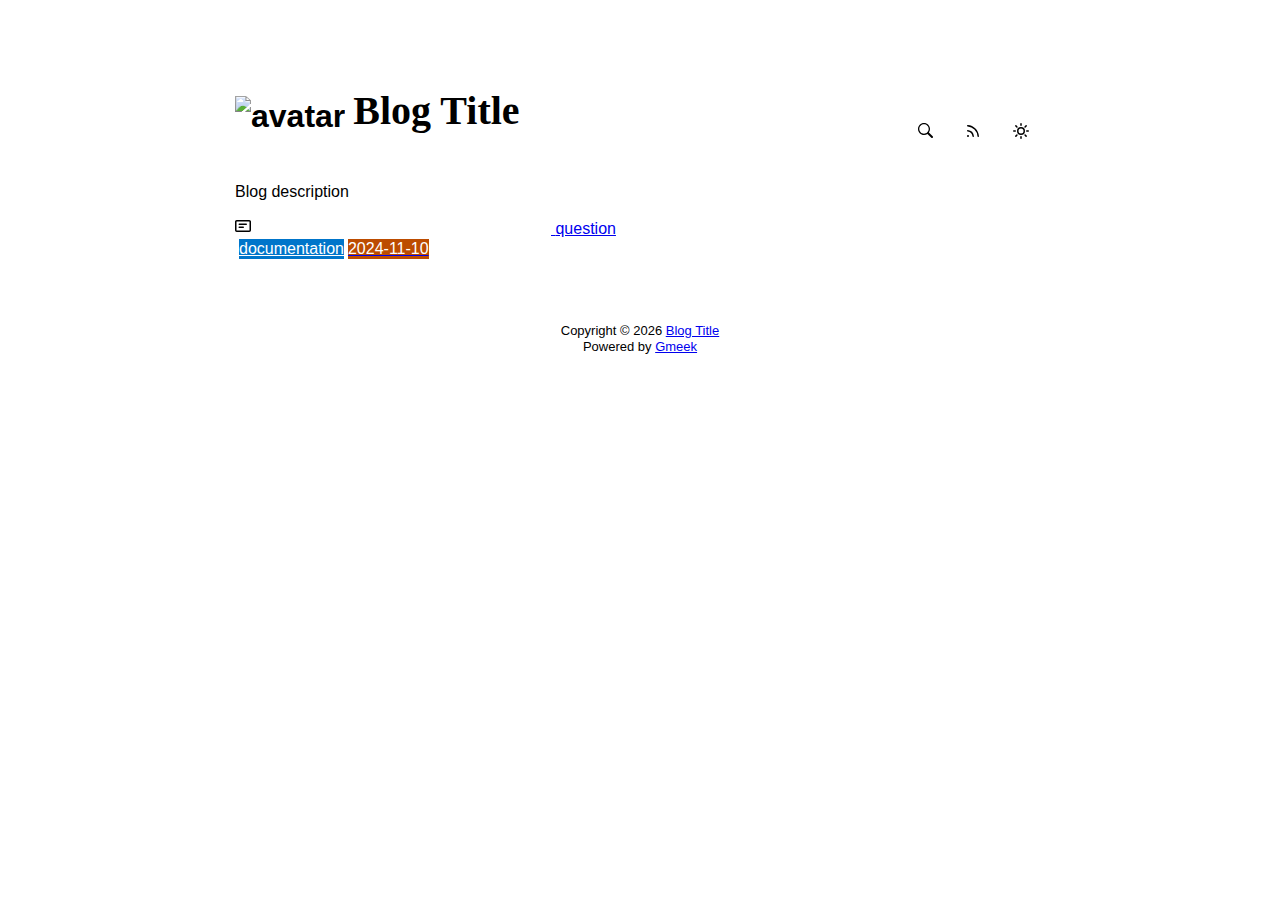
==== docs/index.html @ ca829608 "🎉auto update by Gmeek action" ====
<!DOCTYPE html>
<html data-color-mode="light" data-dark-theme="dark" data-light-theme="light" lang="zh-CN">
<head>
    <meta content="text/html; charset=utf-8" http-equiv="content-type" />
    <meta name="viewport" content="width=device-width,initial-scale=1.0">
    <meta http-equiv="X-UA-Compatible" content="IE=edge">
    <link href='https://mirrors.sustech.edu.cn/cdnjs/ajax/libs/Primer/21.0.7/primer.css' rel='stylesheet' />
    
    <link rel="icon" href="https://github.githubassets.com/favicons/favicon.svg"><script>
        let theme = localStorage.getItem("meek_theme") || "light";
        document.documentElement.setAttribute("data-color-mode", theme);
    </script>
<meta name="description" content="Blog description">
<meta property="og:title" content="Blog Title">
<meta property="og:description" content="Blog description">
<meta property="og:type" content="blog">
<meta property="og:url" content="https://sasuke7754.github.io/create-question">
<meta property="og:image" content="https://github.githubassets.com/favicons/favicon.svg">
<title>Blog Title</title>

</head>
<style>
body{box-sizing: border-box;min-width: 200px;max-width: 900px;margin: 20px auto;padding: 45px;font-size: 16px;font-family: sans-serif;line-height: 1.25;}
#header{display:flex;padding-bottom:8px;border-bottom: 1px solid var(--borderColor-muted, var(--color-border-muted));margin-bottom: 16px;}
#footer {margin-top:64px; text-align: center;font-size: small;}

</style>

<style>
.avatar {transition: 0.8s;width:64px;height:64px;object-fit: cover;}
.avatar:hover{transform: scale(1.15) rotate(360deg);}
#header h1 a{color:inherit;text-decoration:none;vertical-align: bottom;font-size:40px;font-family:Monaco;margin-left:8px;}
.title-right{display:flex;margin:auto 0 0 auto;}
.title-right button{margin-right:8px;padding:16px;}
.title-right .circle{padding: 14px 16px;}

.SideNav{min-width: 360px;}
.SideNav-icon{margin-right: 16px}
.SideNav-item .Label{color: #fff;margin-left:4px;}
.d-flex{min-width:0;}
.listTitle{overflow:hidden;white-space:nowrap;text-overflow: ellipsis;max-width: 100%;}
.listLabels{white-space:nowrap;display:flex;}
.listLabels object{max-height:16px;max-width:24px;}

@media (max-width: 600px) {
    body {padding: 8px;}
    .avatar {width:40px;height:40px;}
    .blogTitle{display:none;}
    #buttonRSS{display:none;}
    .LabelTime{display:none;}
}
</style>



<body>
    <div id="header">
<h1>
    <img src="https://github.githubassets.com/favicons/favicon.svg" class="avatar circle" id="avatarImg" alt="avatar"><a class="blogTitle">Blog Title</a></h1>
<div class="title-right">
    <a href="https://sasuke7754.github.io/create-question/tag.html" id="buttonSearch" class="btn btn-invisible circle" title="搜索">
        <svg class="octicon" width="16" height="16" >
            <path id="pathSearch" fill-rule="evenodd"></path>
        </svg>
    </a>
    
    
    <a href="https://sasuke7754.github.io/create-question/rss.xml" target="_blank" id="buttonRSS" class="btn btn-invisible circle" title="RSS">
        <svg class="octicon" width="16" height="16" >
            <path id="pathRSS" fill-rule="evenodd"></path>
        </svg>
    </a>
    <a class="btn btn-invisible circle" onclick="modeSwitch()" title="切换主题">
        <svg class="octicon" width="16" height="16" >
            <path id="themeSwitch" fill-rule="evenodd"></path>
        </svg>
    </a>
</div>
</div>
    <div id="content">
<div style="margin-bottom: 16px;">Blog description</div>
<nav class="SideNav border">
<a class="SideNav-item d-flex flex-items-center flex-justify-between" href="post/question.html">
    <div class="d-flex flex-items-center">
        <svg class="SideNav-icon octicon" style="witdh:16px;height:16px"><path class="svgTop0" d=""></path>
        </svg>
        <span class="listTitle">question</span>
    </div>
    <div class="listLabels">
        
        <span class="Label LabelName" style="background-color:#0075ca"><object><a style="color:#fff" href="tag.html#documentation">documentation</a></object></span>
        <span class="Label LabelTime" style="background-color:#bc4c00">2024-11-10</span>
    </div>
</a>
</nav>
</div>
    <div id="footer"><div id="footer1">Copyright © <span id="copyrightYear"></span> <a href="https://sasuke7754.github.io/create-question">Blog Title</a></div>
<div id="footer2">
    <span id="runday"></span><span>Powered by <a href="https://meekdai.com/Gmeek.html" target="_blank">Gmeek</a></span>
</div>

<script>
var now=new Date();
document.getElementById("copyrightYear").innerHTML=now.getFullYear();

if(""!=""){
    var startSite=new Date("");
    var diff=now.getTime()-startSite.getTime();
    var diffDay=Math.floor(diff/(1000*60*60*24));
    document.getElementById("runday").innerHTML="网站运行"+diffDay+"天"+" • ";
}
</script></div>
</body>
<script>
var IconList={'sun': 'M8 10.5a2.5 2.5 0 100-5 2.5 2.5 0 000 5zM8 12a4 4 0 100-8 4 4 0 000 8zM8 0a.75.75 0 01.75.75v1.5a.75.75 0 01-1.5 0V.75A.75.75 0 018 0zm0 13a.75.75 0 01.75.75v1.5a.75.75 0 01-1.5 0v-1.5A.75.75 0 018 13zM2.343 2.343a.75.75 0 011.061 0l1.06 1.061a.75.75 0 01-1.06 1.06l-1.06-1.06a.75.75 0 010-1.06zm9.193 9.193a.75.75 0 011.06 0l1.061 1.06a.75.75 0 01-1.06 1.061l-1.061-1.06a.75.75 0 010-1.061zM16 8a.75.75 0 01-.75.75h-1.5a.75.75 0 010-1.5h1.5A.75.75 0 0116 8zM3 8a.75.75 0 01-.75.75H.75a.75.75 0 010-1.5h1.5A.75.75 0 013 8zm10.657-5.657a.75.75 0 010 1.061l-1.061 1.06a.75.75 0 11-1.06-1.06l1.06-1.06a.75.75 0 011.06 0zm-9.193 9.193a.75.75 0 010 1.06l-1.06 1.061a.75.75 0 11-1.061-1.06l1.06-1.061a.75.75 0 011.061 0z', 'moon': 'M9.598 1.591a.75.75 0 01.785-.175 7 7 0 11-8.967 8.967.75.75 0 01.961-.96 5.5 5.5 0 007.046-7.046.75.75 0 01.175-.786zm1.616 1.945a7 7 0 01-7.678 7.678 5.5 5.5 0 107.678-7.678z', 'sync': 'M1.705 8.005a.75.75 0 0 1 .834.656 5.5 5.5 0 0 0 9.592 2.97l-1.204-1.204a.25.25 0 0 1 .177-.427h3.646a.25.25 0 0 1 .25.25v3.646a.25.25 0 0 1-.427.177l-1.38-1.38A7.002 7.002 0 0 1 1.05 8.84a.75.75 0 0 1 .656-.834ZM8 2.5a5.487 5.487 0 0 0-4.131 1.869l1.204 1.204A.25.25 0 0 1 4.896 6H1.25A.25.25 0 0 1 1 5.75V2.104a.25.25 0 0 1 .427-.177l1.38 1.38A7.002 7.002 0 0 1 14.95 7.16a.75.75 0 0 1-1.49.178A5.5 5.5 0 0 0 8 2.5Z', 'search': 'M15.7 13.3l-3.81-3.83A5.93 5.93 0 0 0 13 6c0-3.31-2.69-6-6-6S1 2.69 1 6s2.69 6 6 6c1.3 0 2.48-.41 3.47-1.11l3.83 3.81c.19.2.45.3.7.3.25 0 .52-.09.7-.3a.996.996 0 0 0 0-1.41v.01zM7 10.7c-2.59 0-4.7-2.11-4.7-4.7 0-2.59 2.11-4.7 4.7-4.7 2.59 0 4.7 2.11 4.7 4.7 0 2.59-2.11 4.7-4.7 4.7z', 'rss': 'M2.002 2.725a.75.75 0 0 1 .797-.699C8.79 2.42 13.58 7.21 13.974 13.201a.75.75 0 0 1-1.497.098 10.502 10.502 0 0 0-9.776-9.776.747.747 0 0 1-.7-.798ZM2.84 7.05h-.002a7.002 7.002 0 0 1 6.113 6.111.75.75 0 0 1-1.49.178 5.503 5.503 0 0 0-4.8-4.8.75.75 0 0 1 .179-1.489ZM2 13a1 1 0 1 1 2 0 1 1 0 0 1-2 0Z', 'upload': 'M2.75 14A1.75 1.75 0 0 1 1 12.25v-2.5a.75.75 0 0 1 1.5 0v2.5c0 .138.112.25.25.25h10.5a.25.25 0 0 0 .25-.25v-2.5a.75.75 0 0 1 1.5 0v2.5A1.75 1.75 0 0 1 13.25 14Z M11.78 4.72a.749.749 0 1 1-1.06 1.06L8.75 3.811V9.5a.75.75 0 0 1-1.5 0V3.811L5.28 5.78a.749.749 0 1 1-1.06-1.06l3.25-3.25a.749.749 0 0 1 1.06 0l3.25 3.25Z', 'post': 'M0 3.75C0 2.784.784 2 1.75 2h12.5c.966 0 1.75.784 1.75 1.75v8.5A1.75 1.75 0 0 1 14.25 14H1.75A1.75 1.75 0 0 1 0 12.25Zm1.75-.25a.25.25 0 0 0-.25.25v8.5c0 .138.112.25.25.25h12.5a.25.25 0 0 0 .25-.25v-8.5a.25.25 0 0 0-.25-.25ZM3.5 6.25a.75.75 0 0 1 .75-.75h7a.75.75 0 0 1 0 1.5h-7a.75.75 0 0 1-.75-.75Zm.75 2.25h4a.75.75 0 0 1 0 1.5h-4a.75.75 0 0 1 0-1.5Z'};
var utterancesLoad=0;

let themeSettings={
    "dark": ["dark","moon","#00f0ff","dark-blue"],
    "light": ["light","sun","#ff5000","github-light"],
    "auto": ["auto","sync","","preferred-color-scheme"]
};
function changeTheme(mode, icon, color, utheme){
    document.documentElement.setAttribute("data-color-mode",mode);
    document.getElementById("themeSwitch").setAttribute("d",value=IconList[icon]);
    document.getElementById("themeSwitch").parentNode.style.color=color;
    if(utterancesLoad==1){utterancesTheme(utheme);}
}
function modeSwitch(){
    let currentMode=document.documentElement.getAttribute('data-color-mode');
    let newMode = currentMode === "light" ? "dark" : currentMode === "dark" ? "auto" : "light";
    localStorage.setItem("meek_theme", newMode);
    if(themeSettings[newMode]){
        changeTheme(...themeSettings[newMode]);
    }
}
function utterancesTheme(theme){
    const message={type:'set-theme',theme: theme};
    const iframe=document.getElementsByClassName('utterances-frame')[0];
    iframe.contentWindow.postMessage(message,'https://utteranc.es');
}
if(themeSettings[theme]){changeTheme(...themeSettings[theme]);}
console.log("\n %c Gmeek last https://github.com/Meekdai/Gmeek \n","padding:5px 0;background:#02d81d;color:#fff");
</script>

<script>
document.getElementById("pathSearch").setAttribute("d",IconList["search"]);
document.getElementById("pathRSS").setAttribute("d",IconList["rss"]);
iconTOP=document.getElementsByClassName("svgTop1");
iconPost=document.getElementsByClassName("svgTop0");
for(var i=0;i<iconTOP.length;i++){
    iconTOP[i].setAttribute("d",IconList["upload"]);
    iconTOP[i].parentNode.style.color="red";
}
for(var i=0;i<iconPost.length;i++){
    iconPost[i].setAttribute("d",IconList["post"]);
}




</script>


</html>
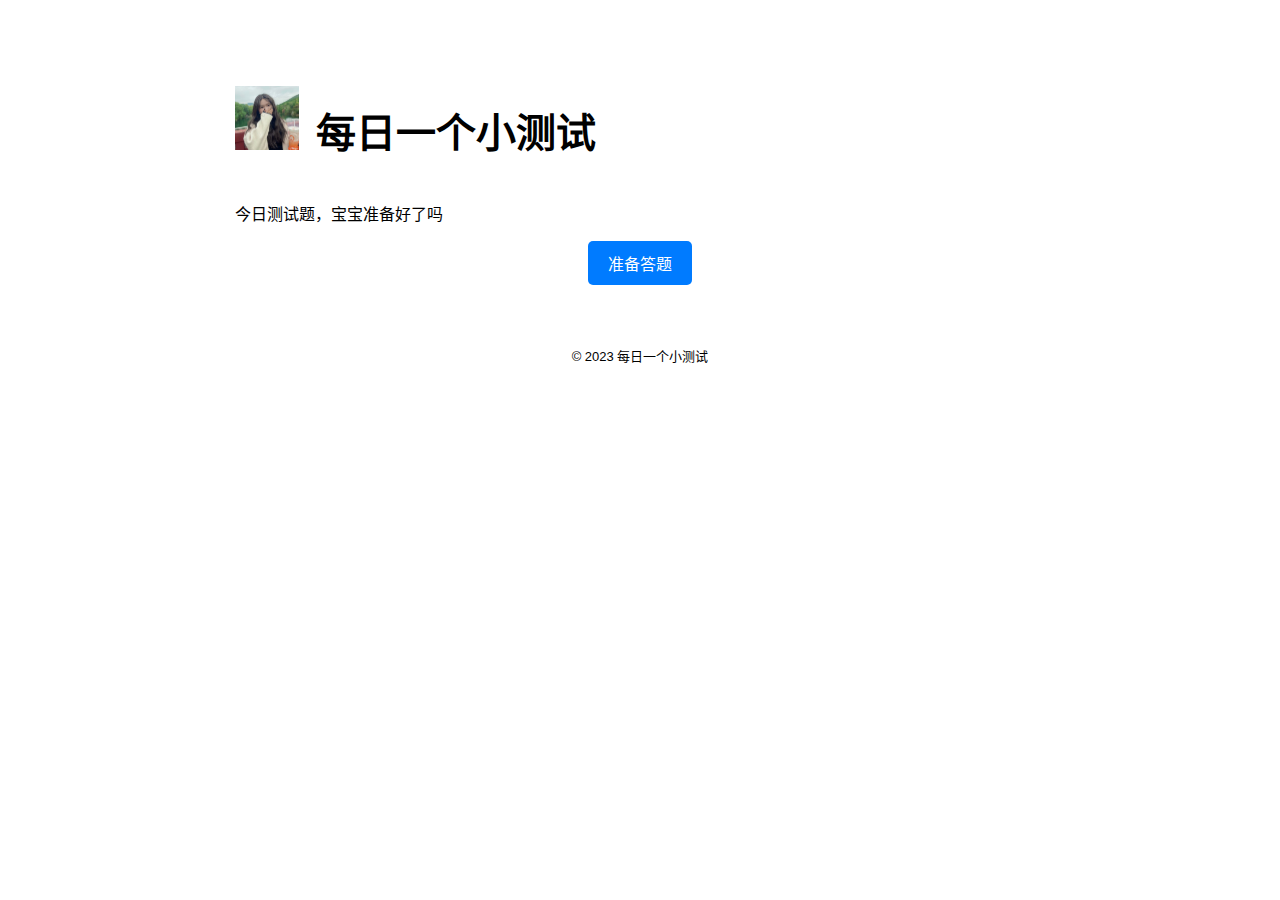
==== commit aa4c7bd6: "change_html" ====
--- a/docs/index.html
+++ b/docs/index.html
@@ -1,165 +1,39 @@
 <!DOCTYPE html>
 <html data-color-mode="light" data-dark-theme="dark" data-light-theme="light" lang="zh-CN">
 <head>
-    <meta content="text/html; charset=utf-8" http-equiv="content-type" />
-    <meta name="viewport" content="width=device-width,initial-scale=1.0">
+    <meta http-equiv="content-type" content="text/html; charset=utf-8" />
+    <meta name="viewport" content="width=device-width, initial-scale=1.0">
     <meta http-equiv="X-UA-Compatible" content="IE=edge">
-    <link href='https://mirrors.sustech.edu.cn/cdnjs/ajax/libs/Primer/21.0.7/primer.css' rel='stylesheet' />
-    
-    <link rel="icon" href="https://github.githubassets.com/favicons/favicon.svg"><script>
+    <link rel="stylesheet" href='https://mirrors.sustech.edu.cn/cdnjs/ajax/libs/Primer/21.0.7/primer.css' />
+    <link rel="stylesheet" href="styles.css">
+    <link rel="icon" href="https://github.githubassets.com/favicons/favicon.svg">
+    <script>
         let theme = localStorage.getItem("meek_theme") || "light";
         document.documentElement.setAttribute("data-color-mode", theme);
     </script>
-<meta name="description" content="Blog description">
-<meta property="og:title" content="Blog Title">
-<meta property="og:description" content="Blog description">
-<meta property="og:type" content="blog">
-<meta property="og:url" content="https://sasuke7754.github.io/create-question">
-<meta property="og:image" content="https://github.githubassets.com/favicons/favicon.svg">
-<title>Blog Title</title>
-
+    <meta name="description" content="Blog description">
+    <meta property="og:title" content="Blog Title">
+    <meta property="og:description" content="Blog description">
+    <meta property="og:type" content="website">
+    <meta property="og:url" content="https://sasuke7754.github.io/create-question">
+    <meta property="og:image" content="https://github.githubassets.com/favicons/favicon.svg">
+    <title>Blog Title</title>
 </head>
-<style>
-body{box-sizing: border-box;min-width: 200px;max-width: 900px;margin: 20px auto;padding: 45px;font-size: 16px;font-family: sans-serif;line-height: 1.25;}
-#header{display:flex;padding-bottom:8px;border-bottom: 1px solid var(--borderColor-muted, var(--color-border-muted));margin-bottom: 16px;}
-#footer {margin-top:64px; text-align: center;font-size: small;}
-
-</style>
-
-<style>
-.avatar {transition: 0.8s;width:64px;height:64px;object-fit: cover;}
-.avatar:hover{transform: scale(1.15) rotate(360deg);}
-#header h1 a{color:inherit;text-decoration:none;vertical-align: bottom;font-size:40px;font-family:Monaco;margin-left:8px;}
-.title-right{display:flex;margin:auto 0 0 auto;}
-.title-right button{margin-right:8px;padding:16px;}
-.title-right .circle{padding: 14px 16px;}
-
-.SideNav{min-width: 360px;}
-.SideNav-icon{margin-right: 16px}
-.SideNav-item .Label{color: #fff;margin-left:4px;}
-.d-flex{min-width:0;}
-.listTitle{overflow:hidden;white-space:nowrap;text-overflow: ellipsis;max-width: 100%;}
-.listLabels{white-space:nowrap;display:flex;}
-.listLabels object{max-height:16px;max-width:24px;}
-
-@media (max-width: 600px) {
-    body {padding: 8px;}
-    .avatar {width:40px;height:40px;}
-    .blogTitle{display:none;}
-    #buttonRSS{display:none;}
-    .LabelTime{display:none;}
-}
-</style>
-
-
-
 <body>
-    <div id="header">
-<h1>
-    <img src="https://github.githubassets.com/favicons/favicon.svg" class="avatar circle" id="avatarImg" alt="avatar"><a class="blogTitle">Blog Title</a></h1>
-<div class="title-right">
-    <a href="https://sasuke7754.github.io/create-question/tag.html" id="buttonSearch" class="btn btn-invisible circle" title="搜索">
-        <svg class="octicon" width="16" height="16" >
-            <path id="pathSearch" fill-rule="evenodd"></path>
-        </svg>
-    </a>
-    
-    
-    <a href="https://sasuke7754.github.io/create-question/rss.xml" target="_blank" id="buttonRSS" class="btn btn-invisible circle" title="RSS">
-        <svg class="octicon" width="16" height="16" >
-            <path id="pathRSS" fill-rule="evenodd"></path>
-        </svg>
-    </a>
-    <a class="btn btn-invisible circle" onclick="modeSwitch()" title="切换主题">
-        <svg class="octicon" width="16" height="16" >
-            <path id="themeSwitch" fill-rule="evenodd"></path>
-        </svg>
-    </a>
-</div>
-</div>
-    <div id="content">
-<div style="margin-bottom: 16px;">Blog description</div>
-<nav class="SideNav border">
-<a class="SideNav-item d-flex flex-items-center flex-justify-between" href="post/question.html">
-    <div class="d-flex flex-items-center">
-        <svg class="SideNav-icon octicon" style="witdh:16px;height:16px"><path class="svgTop0" d=""></path>
-        </svg>
-        <span class="listTitle">question</span>
-    </div>
-    <div class="listLabels">
-        
-        <span class="Label LabelName" style="background-color:#0075ca"><object><a style="color:#fff" href="tag.html#documentation">documentation</a></object></span>
-        <span class="Label LabelTime" style="background-color:#bc4c00">2024-11-10</span>
-    </div>
-</a>
-</nav>
-</div>
-    <div id="footer"><div id="footer1">Copyright © <span id="copyrightYear"></span> <a href="https://sasuke7754.github.io/create-question">Blog Title</a></div>
-<div id="footer2">
-    <span id="runday"></span><span>Powered by <a href="https://meekdai.com/Gmeek.html" target="_blank">Gmeek</a></span>
-</div>
-
-<script>
-var now=new Date();
-document.getElementById("copyrightYear").innerHTML=now.getFullYear();
-
-if(""!=""){
-    var startSite=new Date("");
-    var diff=now.getTime()-startSite.getTime();
-    var diffDay=Math.floor(diff/(1000*60*60*24));
-    document.getElementById("runday").innerHTML="网站运行"+diffDay+"天"+" • ";
-}
-</script></div>
+    <header id="header">
+        <h1>
+            <img src="baby.jpg" class="avatar circle" id="avatarImg" alt="avatar">
+            <a class="blogTitle" href="#">每日一个小测试</a>
+        </h1>
+    </header>
+    <main id="content">
+        <div class="test-title">今日测试题，宝宝准备好了吗</div>
+        <button class="start-button">准备答题</button>
+        <div id="questions-container"></div>
+    </main>
+    <footer id="footer">
+        &copy; 2023 每日一个小测试
+    </footer>
+    <script src="script.js"></script>
 </body>
-<script>
-var IconList={'sun': 'M8 10.5a2.5 2.5 0 100-5 2.5 2.5 0 000 5zM8 12a4 4 0 100-8 4 4 0 000 8zM8 0a.75.75 0 01.75.75v1.5a.75.75 0 01-1.5 0V.75A.75.75 0 018 0zm0 13a.75.75 0 01.75.75v1.5a.75.75 0 01-1.5 0v-1.5A.75.75 0 018 13zM2.343 2.343a.75.75 0 011.061 0l1.06 1.061a.75.75 0 01-1.06 1.06l-1.06-1.06a.75.75 0 010-1.06zm9.193 9.193a.75.75 0 011.06 0l1.061 1.06a.75.75 0 01-1.06 1.061l-1.061-1.06a.75.75 0 010-1.061zM16 8a.75.75 0 01-.75.75h-1.5a.75.75 0 010-1.5h1.5A.75.75 0 0116 8zM3 8a.75.75 0 01-.75.75H.75a.75.75 0 010-1.5h1.5A.75.75 0 013 8zm10.657-5.657a.75.75 0 010 1.061l-1.061 1.06a.75.75 0 11-1.06-1.06l1.06-1.06a.75.75 0 011.06 0zm-9.193 9.193a.75.75 0 010 1.06l-1.06 1.061a.75.75 0 11-1.061-1.06l1.06-1.061a.75.75 0 011.061 0z', 'moon': 'M9.598 1.591a.75.75 0 01.785-.175 7 7 0 11-8.967 8.967.75.75 0 01.961-.96 5.5 5.5 0 007.046-7.046.75.75 0 01.175-.786zm1.616 1.945a7 7 0 01-7.678 7.678 5.5 5.5 0 107.678-7.678z', 'sync': 'M1.705 8.005a.75.75 0 0 1 .834.656 5.5 5.5 0 0 0 9.592 2.97l-1.204-1.204a.25.25 0 0 1 .177-.427h3.646a.25.25 0 0 1 .25.25v3.646a.25.25 0 0 1-.427.177l-1.38-1.38A7.002 7.002 0 0 1 1.05 8.84a.75.75 0 0 1 .656-.834ZM8 2.5a5.487 5.487 0 0 0-4.131 1.869l1.204 1.204A.25.25 0 0 1 4.896 6H1.25A.25.25 0 0 1 1 5.75V2.104a.25.25 0 0 1 .427-.177l1.38 1.38A7.002 7.002 0 0 1 14.95 7.16a.75.75 0 0 1-1.49.178A5.5 5.5 0 0 0 8 2.5Z', 'search': 'M15.7 13.3l-3.81-3.83A5.93 5.93 0 0 0 13 6c0-3.31-2.69-6-6-6S1 2.69 1 6s2.69 6 6 6c1.3 0 2.48-.41 3.47-1.11l3.83 3.81c.19.2.45.3.7.3.25 0 .52-.09.7-.3a.996.996 0 0 0 0-1.41v.01zM7 10.7c-2.59 0-4.7-2.11-4.7-4.7 0-2.59 2.11-4.7 4.7-4.7 2.59 0 4.7 2.11 4.7 4.7 0 2.59-2.11 4.7-4.7 4.7z', 'rss': 'M2.002 2.725a.75.75 0 0 1 .797-.699C8.79 2.42 13.58 7.21 13.974 13.201a.75.75 0 0 1-1.497.098 10.502 10.502 0 0 0-9.776-9.776.747.747 0 0 1-.7-.798ZM2.84 7.05h-.002a7.002 7.002 0 0 1 6.113 6.111.75.75 0 0 1-1.49.178 5.503 5.503 0 0 0-4.8-4.8.75.75 0 0 1 .179-1.489ZM2 13a1 1 0 1 1 2 0 1 1 0 0 1-2 0Z', 'upload': 'M2.75 14A1.75 1.75 0 0 1 1 12.25v-2.5a.75.75 0 0 1 1.5 0v2.5c0 .138.112.25.25.25h10.5a.25.25 0 0 0 .25-.25v-2.5a.75.75 0 0 1 1.5 0v2.5A1.75 1.75 0 0 1 13.25 14Z M11.78 4.72a.749.749 0 1 1-1.06 1.06L8.75 3.811V9.5a.75.75 0 0 1-1.5 0V3.811L5.28 5.78a.749.749 0 1 1-1.06-1.06l3.25-3.25a.749.749 0 0 1 1.06 0l3.25 3.25Z', 'post': 'M0 3.75C0 2.784.784 2 1.75 2h12.5c.966 0 1.75.784 1.75 1.75v8.5A1.75 1.75 0 0 1 14.25 14H1.75A1.75 1.75 0 0 1 0 12.25Zm1.75-.25a.25.25 0 0 0-.25.25v8.5c0 .138.112.25.25.25h12.5a.25.25 0 0 0 .25-.25v-8.5a.25.25 0 0 0-.25-.25ZM3.5 6.25a.75.75 0 0 1 .75-.75h7a.75.75 0 0 1 0 1.5h-7a.75.75 0 0 1-.75-.75Zm.75 2.25h4a.75.75 0 0 1 0 1.5h-4a.75.75 0 0 1 0-1.5Z'};
-var utterancesLoad=0;
-
-let themeSettings={
-    "dark": ["dark","moon","#00f0ff","dark-blue"],
-    "light": ["light","sun","#ff5000","github-light"],
-    "auto": ["auto","sync","","preferred-color-scheme"]
-};
-function changeTheme(mode, icon, color, utheme){
-    document.documentElement.setAttribute("data-color-mode",mode);
-    document.getElementById("themeSwitch").setAttribute("d",value=IconList[icon]);
-    document.getElementById("themeSwitch").parentNode.style.color=color;
-    if(utterancesLoad==1){utterancesTheme(utheme);}
-}
-function modeSwitch(){
-    let currentMode=document.documentElement.getAttribute('data-color-mode');
-    let newMode = currentMode === "light" ? "dark" : currentMode === "dark" ? "auto" : "light";
-    localStorage.setItem("meek_theme", newMode);
-    if(themeSettings[newMode]){
-        changeTheme(...themeSettings[newMode]);
-    }
-}
-function utterancesTheme(theme){
-    const message={type:'set-theme',theme: theme};
-    const iframe=document.getElementsByClassName('utterances-frame')[0];
-    iframe.contentWindow.postMessage(message,'https://utteranc.es');
-}
-if(themeSettings[theme]){changeTheme(...themeSettings[theme]);}
-console.log("\n %c Gmeek last https://github.com/Meekdai/Gmeek \n","padding:5px 0;background:#02d81d;color:#fff");
-</script>
-
-<script>
-document.getElementById("pathSearch").setAttribute("d",IconList["search"]);
-document.getElementById("pathRSS").setAttribute("d",IconList["rss"]);
-iconTOP=document.getElementsByClassName("svgTop1");
-iconPost=document.getElementsByClassName("svgTop0");
-for(var i=0;i<iconTOP.length;i++){
-    iconTOP[i].setAttribute("d",IconList["upload"]);
-    iconTOP[i].parentNode.style.color="red";
-}
-for(var i=0;i<iconPost.length;i++){
-    iconPost[i].setAttribute("d",IconList["post"]);
-}
-
-
-
-
-</script>
-
-
-</html>
+</html>--- a/docs/styles.css
+++ b/docs/styles.css
@@ -0,0 +1,89 @@
+body {
+    box-sizing: border-box;
+    min-width: 200px;
+    max-width: 900px;
+    margin: 20px auto;
+    padding: 45px;
+    font-size: 16px;
+    font-family: sans-serif;
+    line-height: 1.25;
+}
+
+header {
+    display: flex;
+    padding-bottom: 8px;
+    border-bottom: 1px solid var(--borderColor-muted, var(--color-border-muted));
+    margin-bottom: 16px;
+}
+
+footer {
+    margin-top: 64px;
+    text-align: center;
+    font-size: small;
+}
+
+.avatar {
+    transition: 0.8s;
+    width: 64px;
+    height: 64px;
+    object-fit: cover;
+}
+
+.avatar:hover {
+    transform: scale(1.15) rotate(360deg);
+}
+
+header h1 a {
+    color: inherit;
+    text-decoration: none;
+    vertical-align: bottom;
+    font-size: 40px;
+    font-family: Monaco;
+    margin-left: 8px;
+}
+
+.title-right {
+    display: flex;
+    margin: auto 0 0 auto;
+}
+
+.title-right button {
+    margin-right: 8px;
+    padding: 16px;
+}
+
+.title-right .circle {
+    padding: 14px 16px;
+}
+
+.test-title {
+    margin-bottom: 16px;
+}
+
+.start-button {
+    display: block;
+    margin: 0 auto;
+    padding: 10px 20px;
+    background-color: #007bff;
+    color: white;
+    border: none;
+    border-radius: 5px;
+    cursor: pointer;
+    font-size: 16px;
+}
+
+.start-button:hover {
+    background-color: #0056b3;
+}
+
+#questions-container {
+    margin-top: 20px;
+}
+
+.question {
+    margin-bottom: 16px;
+    padding: 10px;
+    border: 1px solid #ccc;
+    border-radius: 5px;
+    background-color: #f9f9f9;
+}